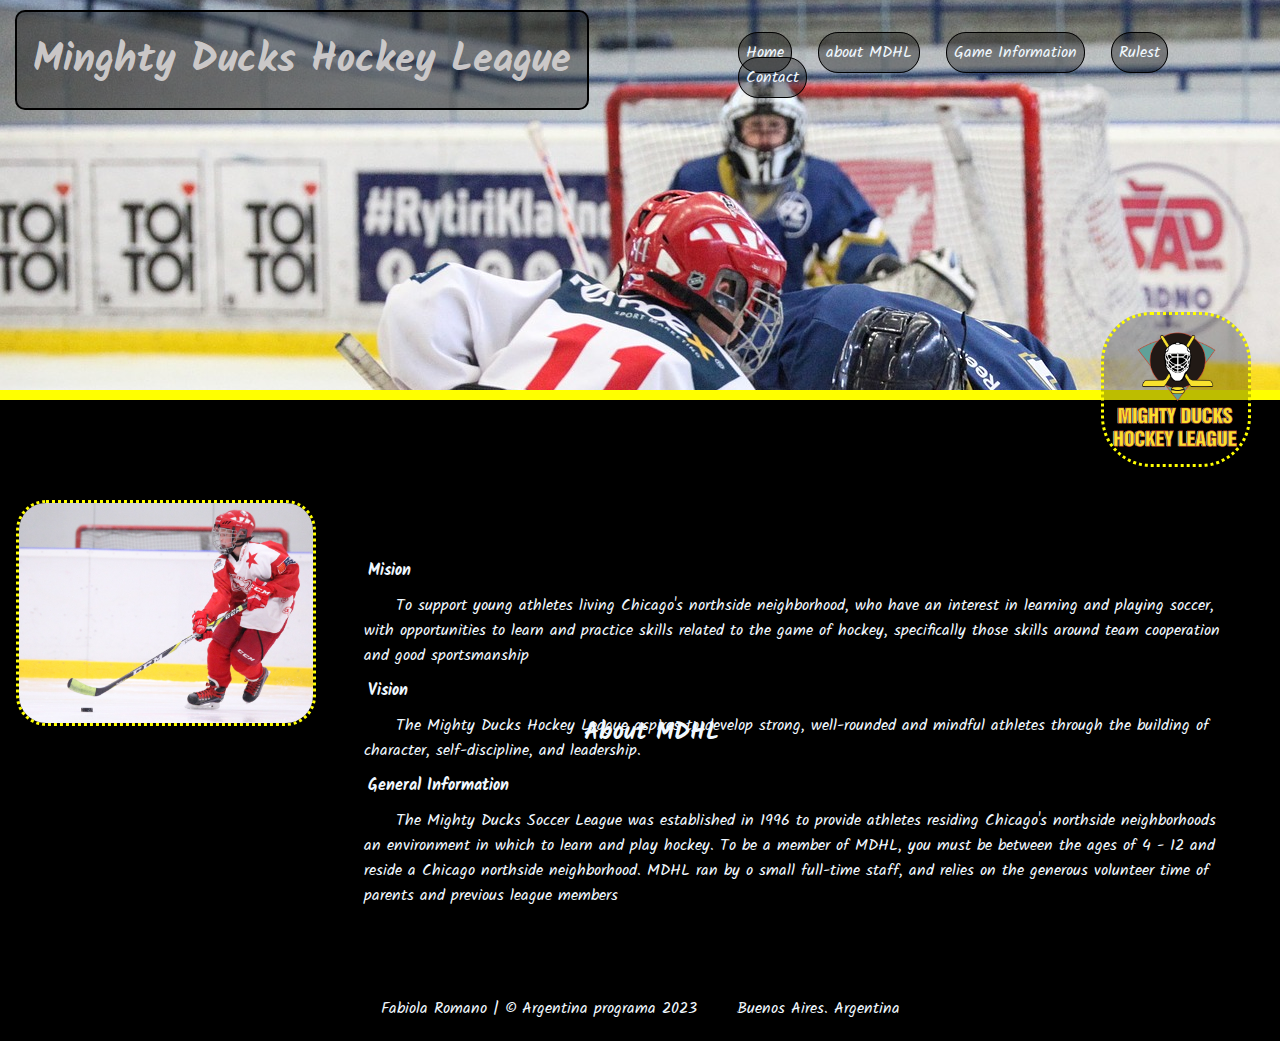
==== about.html @ a10503b8 "footer" ====
<!DOCTYPE html>
<html lang="en">
  <head>
    <meta charset="UTF-8" />
    <meta http-equiv="X-UA-Compatible" content="IE=edge" />
    <meta name="viewport" content="width=device-width, initial-scale=1.0" />
    <link
      rel="shortcut icon"
      href="assests/imagenes/Logo_Mighty_ducks-01.ico"
      type="image/x-icon"
    />
    <link rel="preconnect" href="https://fonts.googleapis.com" />
    <link rel="preconnect" href="https://fonts.gstatic.com" crossorigin />
    <link
      href="https://fonts.googleapis.com/css2?family=Kalam&display=swap"
      rel="stylesheet"
    />
    <link rel="stylesheet" href="./assests/Styles/style.css" />

    <title>AboutMDHL</title>
  </head>
  <body>
    <header class="container-flex">
      <h1 class="titulo">Minghty Ducks Hockey League</h1>
      <aside>
        <nav class="container-nav">
          <a class="links" href="./index.html">Home</a>
          <a class="links" href="#">about MDHL</a>
          <a class="links" href="gameInformation.html">Game Information</a>
          <a class="links" href="rules.html">Rulest</a>
          <a class="links" href="contact.html">Contact</a>
        </nav>
      </aside>

      <img
        class="logo"
        src="./assests/imagenes/Logo_Mighty_ducks-01.png"
        alt="Logo"
        width="100"
      />
    </header>

    <main>
      <img
        class="imgGaleria"
        src="./assests/imagenes/hockey_2.jpg"
        alt="hokey2"
      />
      <article id="listAbout">
        <h2 class="subtitulo">About MDHL</h2>
        <dl class="listas">
          <dt>Mision</dt>
          <dd>
            To support young athletes living Chicago's northside neighborhood,
            who have an interest in learning and playing soccer, with
            opportunities to learn and practice skills related to the game of
            hockey, specifically those skills around team cooperation and good
            sportsmanship
          </dd>

          <dt>Vision</dt>
          <dd>
            The Mighty Ducks Hockey League aspires to develop strong,
            well-rounded and mindful athletes through the building of character,
            self-discipline, and leadership.
          </dd>

          <dt>General Information</dt>
          <dd>
            The Mighty Ducks Soccer League was established in 1996 to provide
            athletes residing Chicago's northside neighborhoods an environment
            in which to learn and play hockey. To be a member of MDHL, you must
            be between the ages of 4 - 12 and reside a Chicago northside
            neighborhood. MDHL ran by o small full-time staff, and relies on the
            generous volunteer time of parents and previous league members
          </dd>
        </dl>
      </article>
    </main>
    <footer id="fottList">
      <p>Fabiola Romano | © Argentina programa 2023</p>
      <p>Buenos Aires. Argentina</p>
    </footer>
  </body>
</html>
---- assests/Styles/style.css ----
* {
  padding: 0;
  margin: 0;
  box-sizing: border-box;
  font-family: "Kalam", cursive;
}

body {
  background-color: #000;
  color:  aliceblue;
}

.container-flex {
  background-image: url(../imagenes/design1_image1.jpg);
  background-position: 0 -100px;
  height: 400px;
  display: flex;
  align-items: flex-start;
  border-bottom: 10px solid rgb(530, 255, 0);
}

.titulo {
  position: relative;
  margin-left: 15px;
  margin-top: 10px;
  font-size: 2.5rem;
  text-align: center;
  color: rgba(209, 206, 206, 0.959);
  background-color: rgba(0, 0, 0, 0.363);
  opacity: 1.5;
  border: solid 2px #000;
  border-radius: 10px;
  padding: 1rem;
}

.container-nav {
  position: absolute;
  left: 55%;
  padding: 1.5rem;
  top: 10px;
}

.container-nav>a{
  width: 10px;
  padding: 7px;
  border: 1px solid #000;
  border-radius: 20px;
 background-color: rgba(0, 0, 0, 0.363);
}

.links {
  margin: 10px;
  font-size: 1rem;
  color: aliceblue;
  text-decoration: none;
}

.logo {
  position: relative;
  top: 80%;
  left: 40%;
  width: 150px;
  border: solid 3px yellow;
  border-style: dotted;
  border-radius: 50px;
  background-color: rgba(0, 0, 0, 0.26);
}

.imgGaleria {
  position: relative;
  width: 300px;
  top: 100px;
  left: 1rem;
  border-radius: 30px;
  border: solid 3px yellow;
  border-style: dotted;
  opacity: 1.5;
}

main {
  display: flex;
}

.subtitulo {
  position: absolute;
  color:  aliceblue;
  padding: 0.5rem;
  bottom: 140px;
  left: 45%;
}

.listas {
  position: absolute;
  margin: 10px;
  margin-top: 70px;
  left: 25%;
  padding: 30px;

}
#listAbout{
padding: 50px;
bottom: 20px;

}

#fottList{
  position: relative;
  top: 150px;
}

dt {
  margin: 4px;
  border: 4px;
  padding: 4px;
  font-weight: bold;
}

dd {
  text-indent: 2em;
  margin: 2px;
  border: 2px;
  padding: 2px;
}

h4 {
  color:  aliceblue;
  padding: 15px;
  display: inline-block;
}

.contac {
  position: relative;
  left: 50px;
  margin: 20px;
  top: 80px;
}

#contacto {
  position: relative;
  margin-left: 5px;
  top: 16px;
}

a {
  position: relative;
  top: 6px;
  margin: 6px;
}

.flex-table {
  flex-direction: column;
}

table {
  position: relative;
  top: 90px;
  border-collapse: separate;
  border-spacing: 20px 10px;
  width: 100%;
  background-color: aqua;
  border: 2px solid rebeccapurple;
}

caption {
  font-size: 20px;
  font-weight: bold;
  margin: 10px;
}

th {
  background-color: blueviolet;
  border: 2px solid red;
  height: 3px;
}

.dl-flex {
  position: relative;
  font-size: 20px;
  margin: 20px;
  top: 100px;
  padding-bottom: 15px;
}

.section-rules {
  display: flex;
  flex-direction: column;
  top: 100px;
  position: relative;
  padding: 10px;
}

#subrules {
  margin: 30px;
  padding: 30px;
  border: 1px solid #000;
  color:  aliceblue;
  height: 20rem;
  width: 50rem;
}

footer {
  display: flex;
  justify-content: center;
  width: 100%;
}

footer > p {
  position: relative;
  top: 200px;
  padding: 20px;
  border: 1px #000;
  background-color: #000;
  color: aliceblue;
}
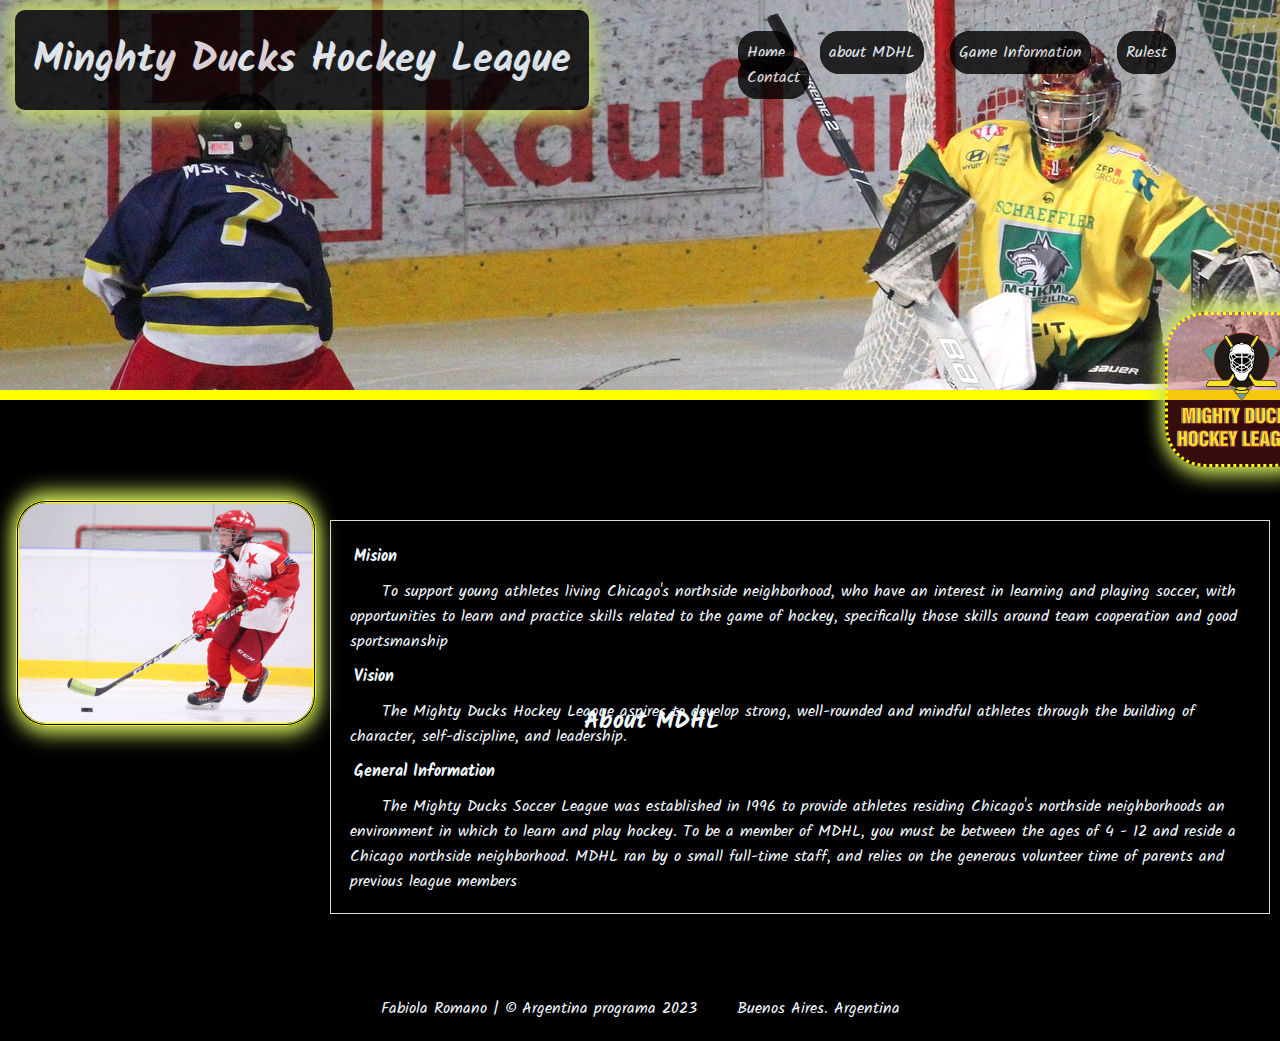
==== commit 4a645496: "mejoras" ====
--- a/about.html
+++ b/about.html
@@ -48,7 +48,7 @@
       />
       <article id="listAbout">
         <h2 class="subtitulo">About MDHL</h2>
-        <dl class="listas">
+        <dl class="listas recuadros">
           <dt>Mision</dt>
           <dd>
             To support young athletes living Chicago's northside neighborhood,
--- a/assests/Styles/style.css
+++ b/assests/Styles/style.css
@@ -7,16 +7,21 @@
 
 body {
   background-color: #000;
-  color:  aliceblue;
+  color: aliceblue;
 }
 
 .container-flex {
   background-image: url(../imagenes/design1_image1.jpg);
+  transition: background-image 4s;
   background-position: 0 -100px;
   height: 400px;
   display: flex;
   align-items: flex-start;
   border-bottom: 10px solid rgb(530, 255, 0);
+}
+
+.container-flex:hover {
+  background-image: url(../imagenes/design1_image2.jpg);
 }
 
 .titulo {
@@ -25,14 +30,24 @@
   margin-top: 10px;
   font-size: 2.5rem;
   text-align: center;
-  color: rgba(209, 206, 206, 0.959);
-  background-color: rgba(0, 0, 0, 0.363);
-  opacity: 1.5;
-  border: solid 2px #000;
+  opacity: 0.8;
+  border: 2px solid #000;
+  box-shadow: 1px 8px 20px #cce65a, -1px -8px 20px #cce65a;
+  transition: border 2s;
+  color: aliceblue;
+  transform: color 2s;
+  background-color: #000;
+  transition: background-color 2s;
   border-radius: 10px;
   padding: 1rem;
 }
 
+.titulo:hover {
+  color: #000;
+  border: 2px solid yellow;
+  box-shadow: 1px 8px 20px #cce65a, -1px -8px 20px #cce65a;
+  background-color: rgb(218, 218, 148);
+}
 .container-nav {
   position: absolute;
   left: 55%;
@@ -40,17 +55,28 @@
   top: 10px;
 }
 
-.container-nav>a{
+.container-nav > a {
   width: 10px;
   padding: 7px;
-  border: 1px solid #000;
+  border: 2px solid #000;
   border-radius: 20px;
- background-color: rgba(0, 0, 0, 0.363);
-}
+  background-color: #000;
+  opacity: 0.8;
+  transition: border 2s;
+  transition: color 2s;
+  transition: background-color 2s;
+}
+
+.container-nav > a:hover {
+  border: 2px solid yellow;
+  color: #000;
+  background-color: rgb(218, 218, 148);
+}
+
 
 .links {
   margin: 10px;
-  font-size: 1rem;
+  font-size: 1em;
   color: aliceblue;
   text-decoration: none;
 }
@@ -58,13 +84,16 @@
 .logo {
   position: relative;
   top: 80%;
-  left: 40%;
+  left: 45%;
   width: 150px;
   border: solid 3px yellow;
+  box-shadow: 1px 8px 20px #cce65a, -1px -8px 20px #cce65a;
   border-style: dotted;
-  border-radius: 50px;
-  background-color: rgba(0, 0, 0, 0.26);
-}
+  border-radius: 40px;
+  background-color: rgba(214, 46, 46, 0.26);
+}
+
+
 
 .imgGaleria {
   position: relative;
@@ -73,8 +102,10 @@
   left: 1rem;
   border-radius: 30px;
   border: solid 3px yellow;
-  border-style: dotted;
+  box-shadow: 1px 8px 20px #cce65a, -1px -8px 20px #cce65a;
+  border-style: double;
   opacity: 1.5;
+
 }
 
 main {
@@ -83,8 +114,9 @@
 
 .subtitulo {
   position: absolute;
-  color:  aliceblue;
+  color: aliceblue;
   padding: 0.5rem;
+  padding-bottom: 1.5%;
   bottom: 140px;
   left: 45%;
 }
@@ -95,18 +127,24 @@
   margin-top: 70px;
   left: 25%;
   padding: 30px;
-
-}
-#listAbout{
-padding: 50px;
-bottom: 20px;
-
-}
-
-#fottList{
+}
+#listAbout {
+  padding: 50px;
+  bottom: 20px;
+}
+
+#fottList {
   position: relative;
   top: 150px;
 }
+
+.recuadros{
+  padding: 15px;
+  border: 1px solid rgb(223, 217, 217);
+
+}
+
+
 
 dt {
   margin: 4px;
@@ -123,7 +161,7 @@
 }
 
 h4 {
-  color:  aliceblue;
+  color: aliceblue;
   padding: 15px;
   display: inline-block;
 }
@@ -157,8 +195,9 @@
   border-collapse: separate;
   border-spacing: 20px 10px;
   width: 100%;
-  background-color: aqua;
-  border: 2px solid rebeccapurple;
+  background-color: rgba(0, 0, 0, 0.623);
+  opacity: 0.8;
+  border: 2px solid yellow;
 }
 
 caption {
@@ -168,10 +207,18 @@
 }
 
 th {
-  background-color: blueviolet;
-  border: 2px solid red;
-  height: 3px;
-}
+  background-color: rgba(0, 0, 0, 0.26);
+  border: 2px solid rgb(158, 158, 70);
+  border-radius: 3px;
+  width: 20px;
+  color: aliceblue;
+}
+
+th:hover{
+  color: yellow
+}
+
+
 
 .dl-flex {
   position: relative;
@@ -186,16 +233,27 @@
   flex-direction: column;
   top: 100px;
   position: relative;
-  padding: 10px;
+  padding: 2%;
 }
 
 #subrules {
   margin: 30px;
   padding: 30px;
+  background: #000;
+  border-radius: 20px;
   border: 1px solid #000;
-  color:  aliceblue;
+  box-shadow: 1px 8px 20px #cce65a, -1px -8px 20px #cce65a;
+  color: aliceblue;
+  transition: color 5s;
   height: 20rem;
   width: 50rem;
+  font-size: 30px;
+  transition: font-size 3s;
+}
+
+#subrules:hover{
+   color: transparent;
+  font-size: 5px;
 }
 
 footer {
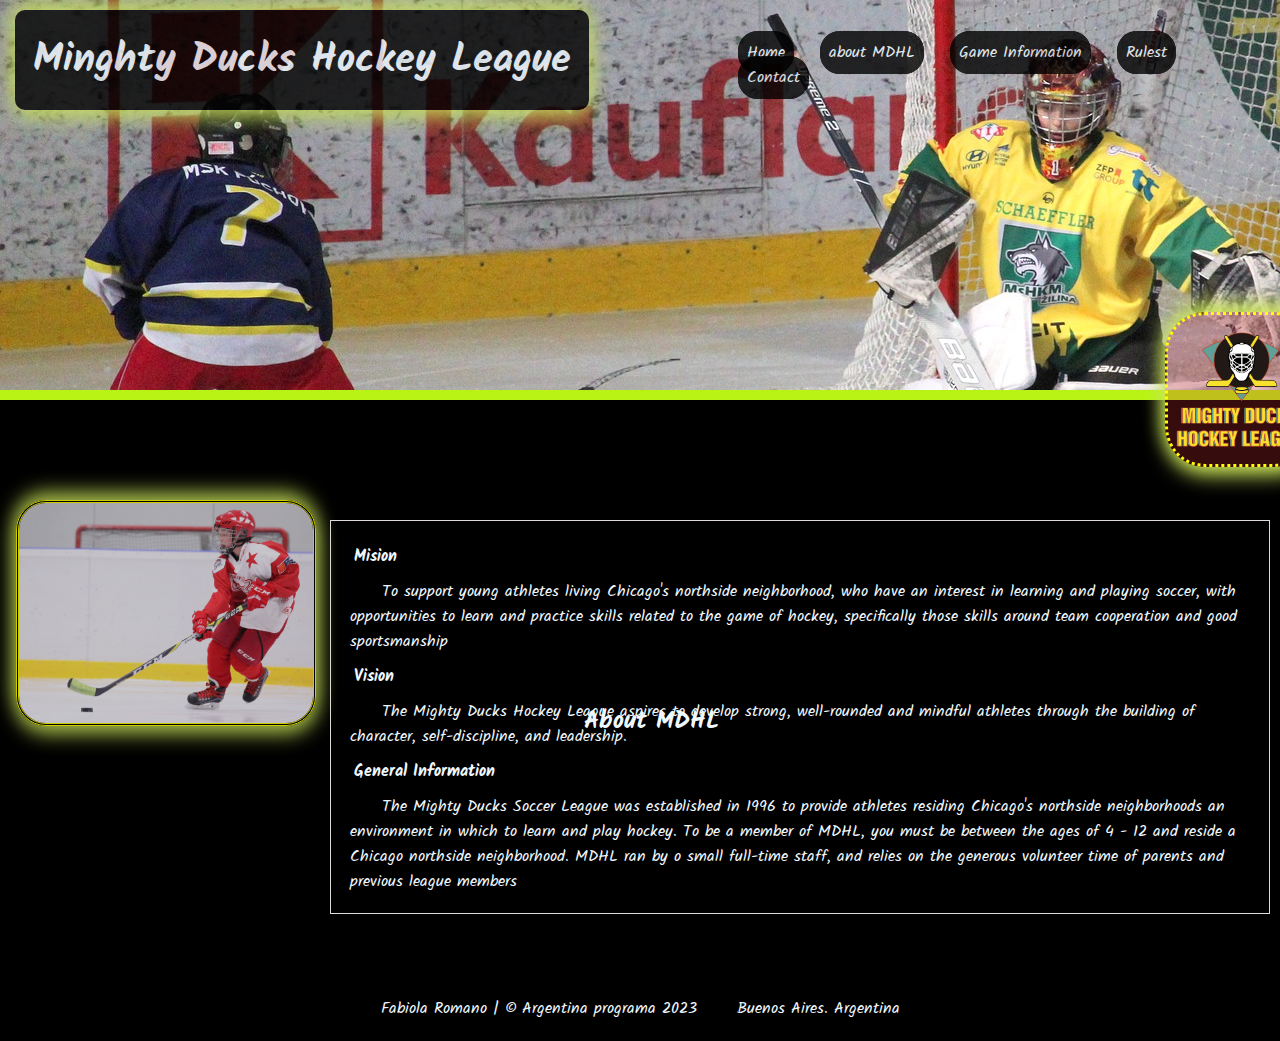
==== commit 49e1c104: "validatior" ====
--- a/about.html
+++ b/about.html
@@ -1,21 +1,21 @@
 <!DOCTYPE html>
 <html lang="en">
   <head>
-    <meta charset="UTF-8" />
-    <meta http-equiv="X-UA-Compatible" content="IE=edge" />
-    <meta name="viewport" content="width=device-width, initial-scale=1.0" />
+    <meta charset="UTF-8">
+    <meta http-equiv="X-UA-Compatible" content="IE=edge">
+    <meta name="viewport" content="width=device-width, initial-scale=1.0">
     <link
       rel="shortcut icon"
       href="assests/imagenes/Logo_Mighty_ducks-01.ico"
       type="image/x-icon"
-    />
-    <link rel="preconnect" href="https://fonts.googleapis.com" />
-    <link rel="preconnect" href="https://fonts.gstatic.com" crossorigin />
+    >
+    <link rel="preconnect" href="https://fonts.googleapis.com">
+    <link rel="preconnect" href="https://fonts.gstatic.com" crossorigin>
     <link
       href="https://fonts.googleapis.com/css2?family=Kalam&display=swap"
       rel="stylesheet"
-    />
-    <link rel="stylesheet" href="./assests/Styles/style.css" />
+    >
+    <link rel="stylesheet" href="./assests/Styles/style.css">
 
     <title>AboutMDHL</title>
   </head>
@@ -37,7 +37,7 @@
         src="./assests/imagenes/Logo_Mighty_ducks-01.png"
         alt="Logo"
         width="100"
-      />
+      >
     </header>
 
     <main>
@@ -45,7 +45,7 @@
         class="imgGaleria"
         src="./assests/imagenes/hockey_2.jpg"
         alt="hokey2"
-      />
+      >
       <article id="listAbout">
         <h2 class="subtitulo">About MDHL</h2>
         <dl class="listas recuadros">
--- a/assests/Styles/style.css
+++ b/assests/Styles/style.css
@@ -17,7 +17,7 @@
   height: 400px;
   display: flex;
   align-items: flex-start;
-  border-bottom: 10px solid rgb(530, 255, 0);
+  border-bottom: 10px solid rgb(184, 243, 21);
 }
 
 .container-flex:hover {
@@ -104,7 +104,7 @@
   border: solid 3px yellow;
   box-shadow: 1px 8px 20px #cce65a, -1px -8px 20px #cce65a;
   border-style: double;
-  opacity: 1.5;
+  opacity: 0.8;
 
 }
 
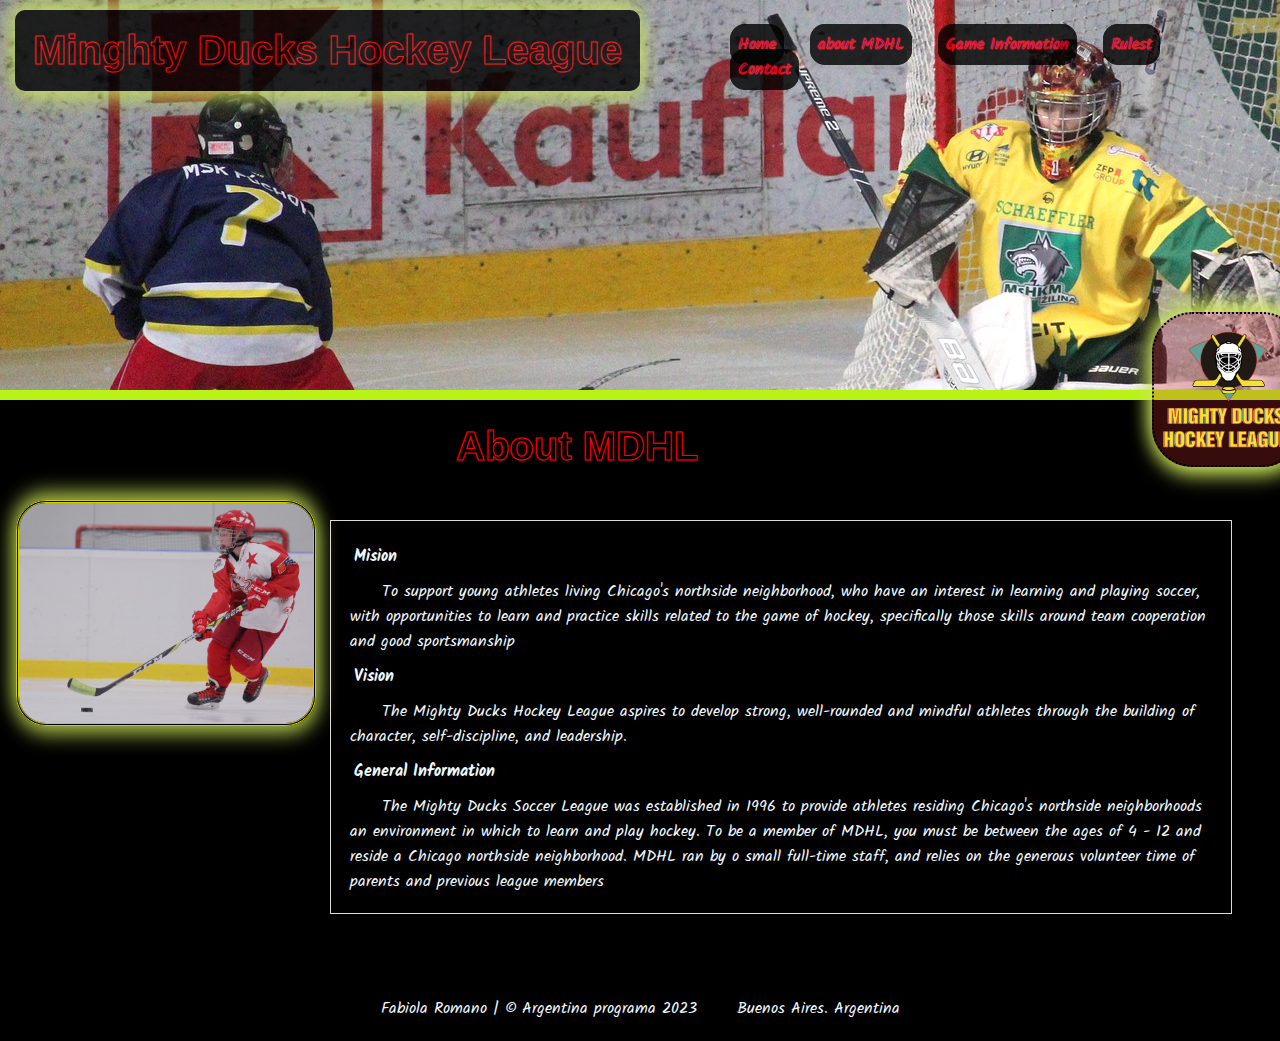
==== commit 26dae8b0: "css" ====
--- a/about.html
+++ b/about.html
@@ -41,13 +41,15 @@
     </header>
 
     <main>
+  
       <img
         class="imgGaleria"
         src="./assests/imagenes/hockey_2.jpg"
         alt="hokey2"
       >
+      <h2 class="subtitulo">About MDHL</h2>
       <article id="listAbout">
-        <h2 class="subtitulo">About MDHL</h2>
+        <h2 class="subtitulo" id="oculto">About MDHL </h2>
         <dl class="listas recuadros">
           <dt>Mision</dt>
           <dd>
--- a/assests/Styles/style.css
+++ b/assests/Styles/style.css
@@ -34,8 +34,9 @@
   border: 2px solid #000;
   box-shadow: 1px 8px 20px #cce65a, -1px -8px 20px #cce65a;
   transition: border 2s;
-  color: aliceblue;
-  transform: color 2s;
+  -webkit-text-stroke: 1px red;
+  font-family: arial; color:#000;
+  text-shadow: 0 0 2px red;
   background-color: #000;
   transition: background-color 2s;
   border-radius: 10px;
@@ -44,49 +45,53 @@
 
 .titulo:hover {
   color: #000;
-  border: 2px solid yellow;
+  border: 2px solid #000;
   box-shadow: 1px 8px 20px #cce65a, -1px -8px 20px #cce65a;
   background-color: rgb(218, 218, 148);
 }
 .container-nav {
   position: absolute;
   left: 55%;
-  padding: 1.5rem;
+  padding: 1rem;
   top: 10px;
 }
 
 .container-nav > a {
   width: 10px;
   padding: 7px;
+  border: 1px solid #000;
+  border-radius: 15px;
+  background-color: #000;
+  opacity: 0.8;
+  transition: border 2s;
+  transition: background-color 2s;
+  
+}
+
+.container-nav > a:hover {
   border: 2px solid #000;
-  border-radius: 20px;
-  background-color: #000;
-  opacity: 0.8;
-  transition: border 2s;
-  transition: color 2s;
-  transition: background-color 2s;
-}
-
-.container-nav > a:hover {
-  border: 2px solid yellow;
-  color: #000;
   background-color: rgb(218, 218, 148);
+  box-shadow: 1px 8px 20px #cce65a, -1px -8px 20px #cce65a;
+
 }
 
 
 .links {
   margin: 10px;
   font-size: 1em;
-  color: aliceblue;
+  -webkit-text-stroke: 1px red;
+  text-shadow: 0 0 2px red;
   text-decoration: none;
 }
 
+
+
 .logo {
   position: relative;
   top: 80%;
-  left: 45%;
+  left: 40%;
   width: 150px;
-  border: solid 3px yellow;
+  border: solid 2px #000;
   box-shadow: 1px 8px 20px #cce65a, -1px -8px 20px #cce65a;
   border-style: dotted;
   border-radius: 40px;
@@ -112,13 +117,24 @@
   display: flex;
 }
 
+#inicio{
+  margin-top: 3rem;
+}
+
 .subtitulo {
   position: absolute;
-  color: aliceblue;
   padding: 0.5rem;
   padding-bottom: 1.5%;
-  bottom: 140px;
-  left: 45%;
+  margin-top: 1rem;
+  left: 35%;
+  font-size: 2.5em;
+  -webkit-text-stroke: 1px red;
+  font-family: arial; color:#000;
+  text-shadow: 0 0 2px red;
+}
+
+#oculto{
+  display: none;
 }
 
 .listas {
@@ -128,6 +144,7 @@
   left: 25%;
   padding: 30px;
 }
+
 #listAbout {
   padding: 50px;
   bottom: 20px;
@@ -139,9 +156,9 @@
 }
 
 .recuadros{
+  margin-right: 3rem ;
   padding: 15px;
   border: 1px solid rgb(223, 217, 217);
-
 }
 
 
@@ -248,12 +265,15 @@
   height: 20rem;
   width: 50rem;
   font-size: 30px;
+  -webkit-text-stroke: 1px red;
+  font-family: arial; color:#cce65a;
+  text-shadow: 0 0 2px red;
   transition: font-size 3s;
 }
 
 #subrules:hover{
    color: transparent;
-  font-size: 5px;
+  font-size: 0px;
 }
 
 footer {
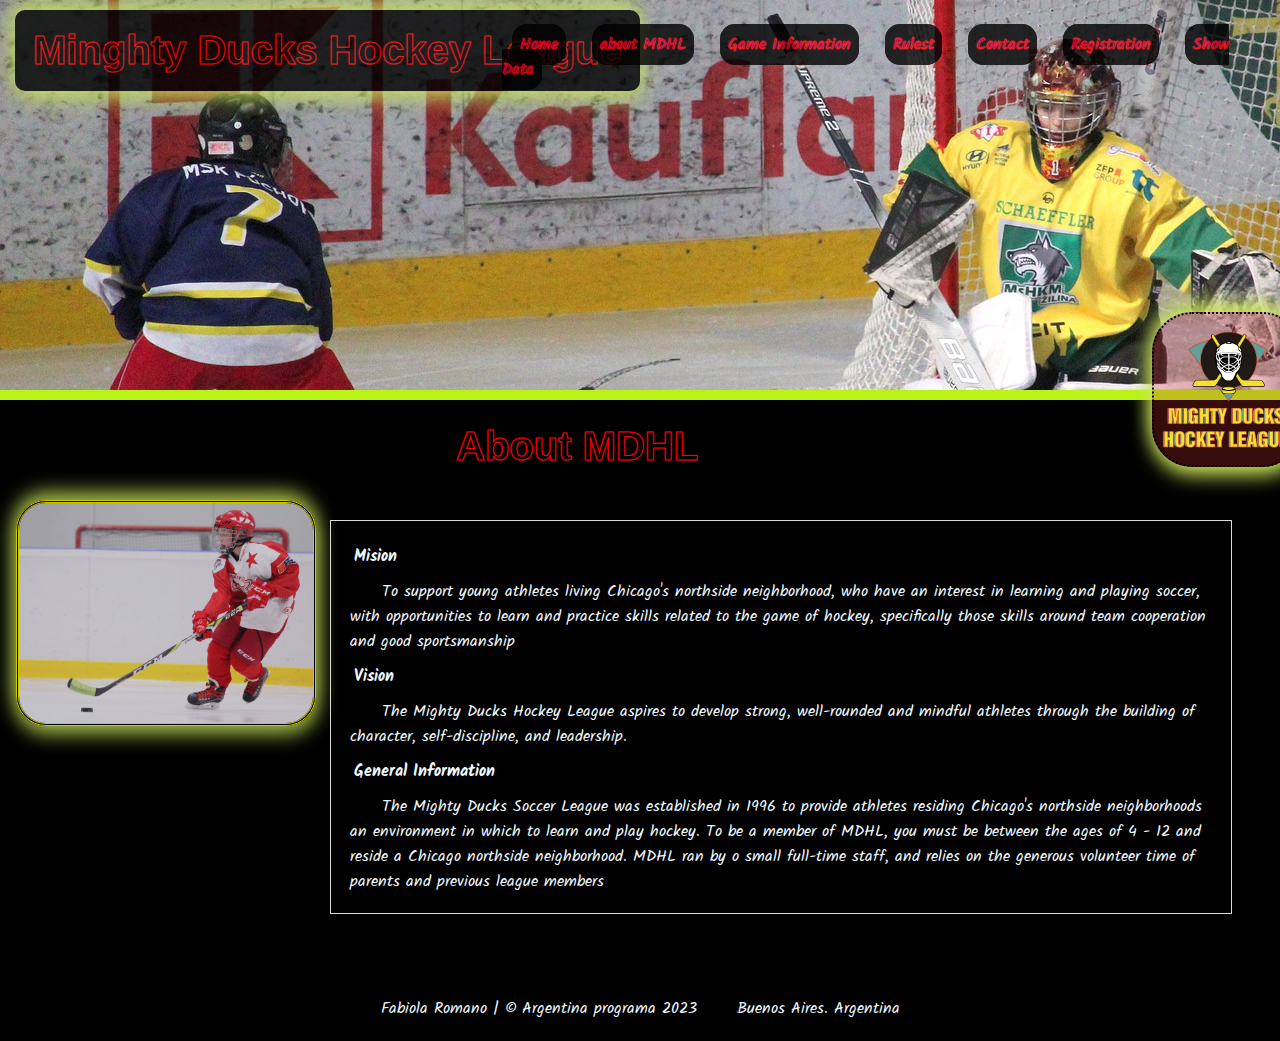
==== commit 49e7807b: "agregoHtml" ====
--- a/about.html
+++ b/about.html
@@ -29,6 +29,8 @@
           <a class="links" href="gameInformation.html">Game Information</a>
           <a class="links" href="rules.html">Rulest</a>
           <a class="links" href="contact.html">Contact</a>
+          <a class="links" href="registration.html">Registration</a>
+          <a class="links" href="show_data.html">Show Data</a>
         </nav>
       </aside>
 
--- a/assests/Styles/style.css
+++ b/assests/Styles/style.css
@@ -51,7 +51,7 @@
 }
 .container-nav {
   position: absolute;
-  left: 55%;
+  left: 38%;
   padding: 1rem;
   top: 10px;
 }
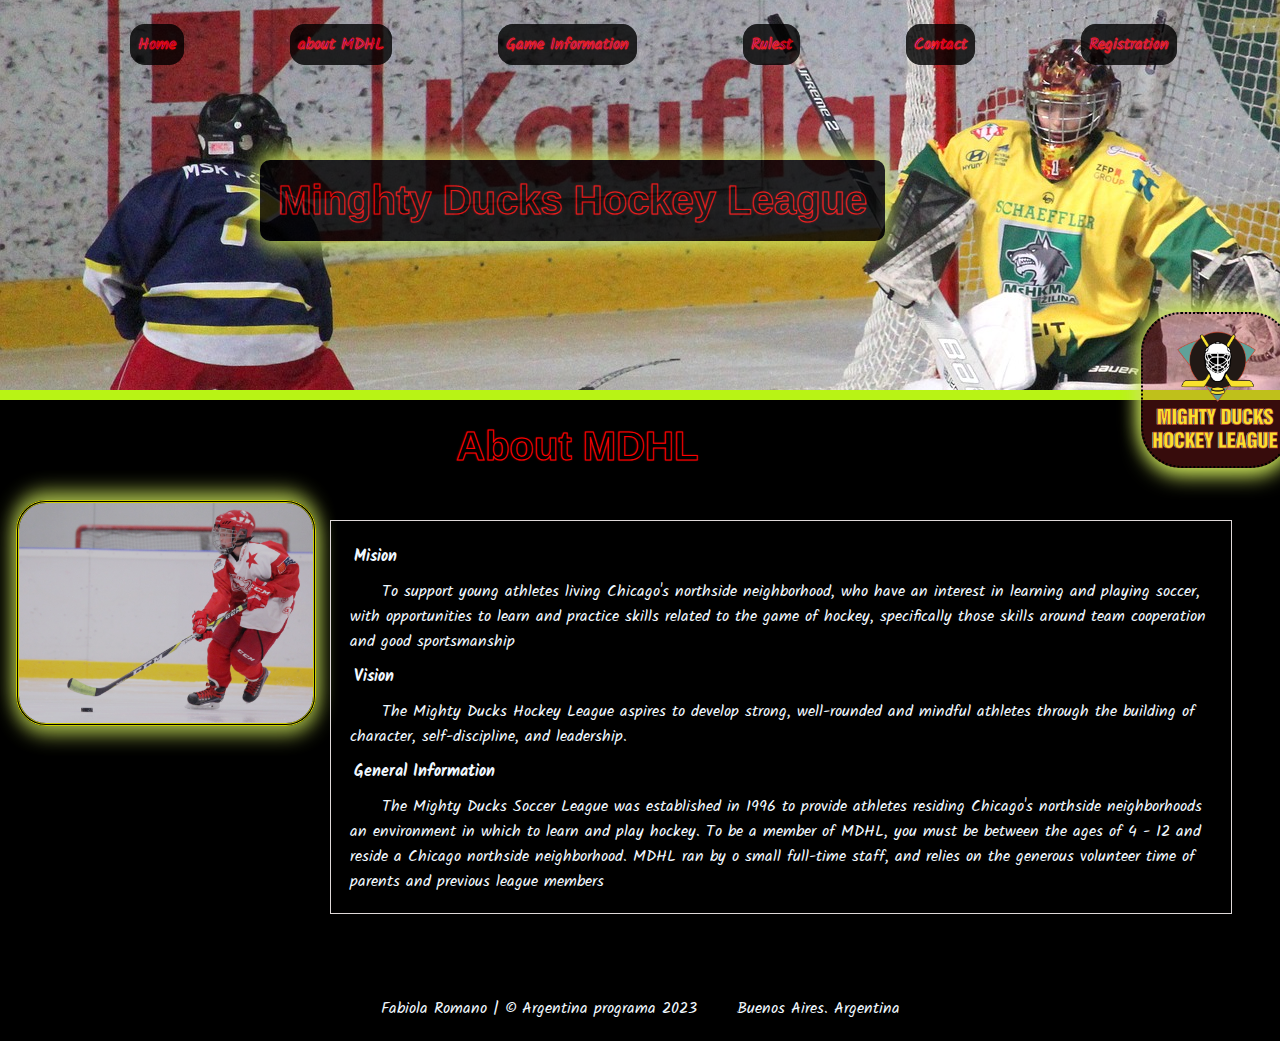
==== commit 3bf87150: "css" ====
--- a/about.html
+++ b/about.html
@@ -30,7 +30,6 @@
           <a class="links" href="rules.html">Rulest</a>
           <a class="links" href="contact.html">Contact</a>
           <a class="links" href="registration.html">Registration</a>
-          <a class="links" href="show_data.html">Show Data</a>
         </nav>
       </aside>
 
--- a/assests/Styles/style.css
+++ b/assests/Styles/style.css
@@ -18,6 +18,8 @@
   display: flex;
   align-items: flex-start;
   border-bottom: 10px solid rgb(184, 243, 21);
+  justify-content: center;
+  align-items: center;
 }
 
 .container-flex:hover {
@@ -51,9 +53,10 @@
 }
 .container-nav {
   position: absolute;
-  left: 38%;
+  left: 5%;
   padding: 1rem;
   top: 10px;
+  
 }
 
 .container-nav > a {
@@ -65,6 +68,7 @@
   opacity: 0.8;
   transition: border 2s;
   transition: background-color 2s;
+  margin: 50px;
   
 }
 
@@ -88,8 +92,8 @@
 
 .logo {
   position: relative;
-  top: 80%;
-  left: 40%;
+  top: 50%;
+  left: 20%;
   width: 150px;
   border: solid 2px #000;
   box-shadow: 1px 8px 20px #cce65a, -1px -8px 20px #cce65a;
@@ -118,7 +122,7 @@
 }
 
 #inicio{
-  margin-top: 3rem;
+  margin-top: 6rem;
 }
 
 .subtitulo {
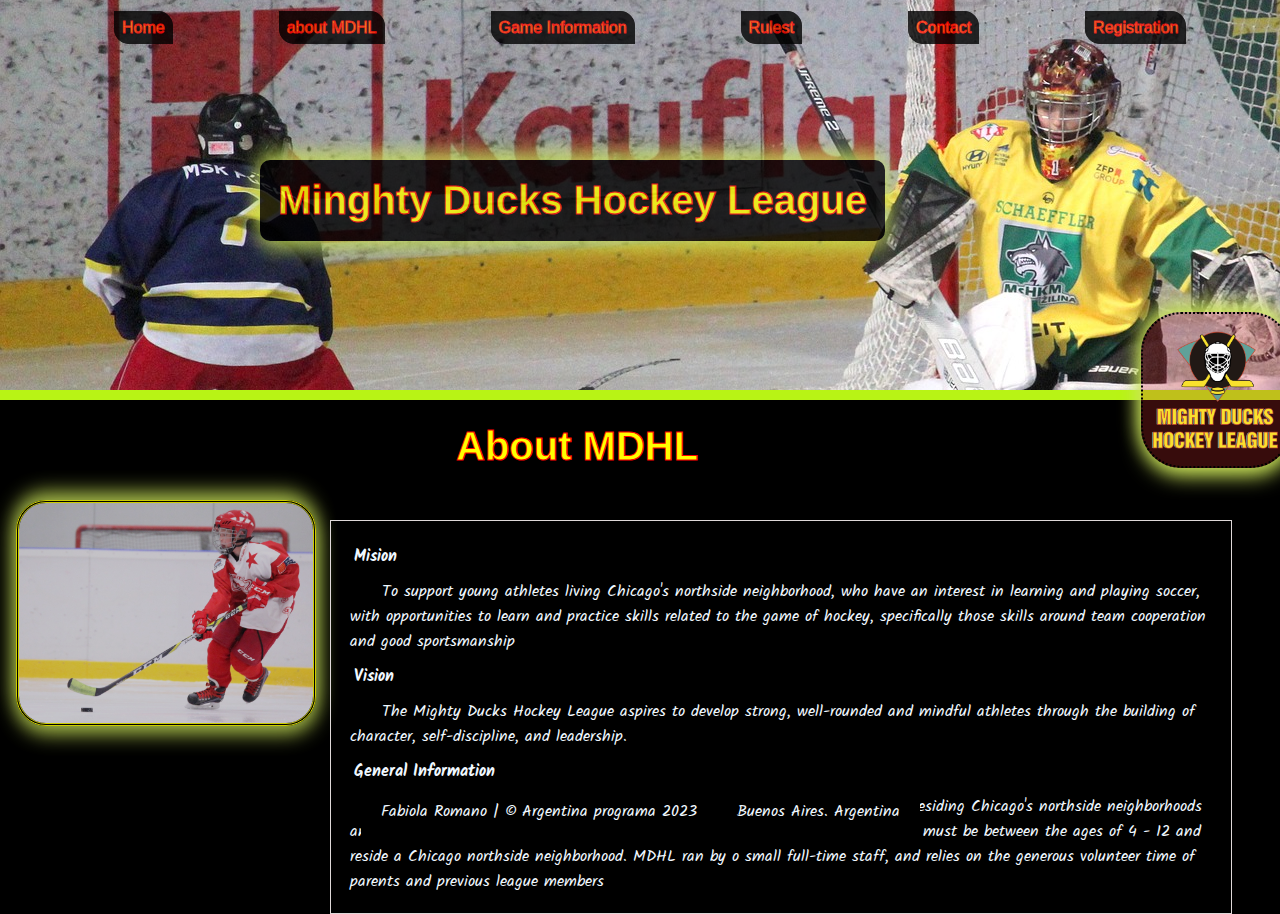
==== commit 32f21fec: "Task_4" ====
--- a/about.html
+++ b/about.html
@@ -80,7 +80,7 @@
         </dl>
       </article>
     </main>
-    <footer id="fottList">
+    <footer>
       <p>Fabiola Romano | © Argentina programa 2023</p>
       <p>Buenos Aires. Argentina</p>
     </footer>
--- a/assests/Styles/style.css
+++ b/assests/Styles/style.css
@@ -3,11 +3,13 @@
   margin: 0;
   box-sizing: border-box;
   font-family: "Kalam", cursive;
+
 }
 
 body {
   background-color: #000;
   color: aliceblue;
+
 }
 
 .container-flex {
@@ -36,13 +38,13 @@
   border: 2px solid #000;
   box-shadow: 1px 8px 20px #cce65a, -1px -8px 20px #cce65a;
   transition: border 2s;
-  -webkit-text-stroke: 1px red;
-  font-family: arial; color:#000;
-  text-shadow: 0 0 2px red;
   background-color: #000;
   transition: background-color 2s;
   border-radius: 10px;
   padding: 1rem;
+  -webkit-text-stroke: 1px red;
+  font-family: arial; color:#000;
+  color: yellow;
 }
 
 .titulo:hover {
@@ -54,7 +56,6 @@
 .container-nav {
   position: absolute;
   left: 5%;
-  padding: 1rem;
   top: 10px;
   
 }
@@ -63,10 +64,9 @@
   width: 10px;
   padding: 7px;
   border: 1px solid #000;
-  border-radius: 15px;
+  border-radius: 0px 15px;
   background-color: #000;
   opacity: 0.8;
-  transition: border 2s;
   transition: background-color 2s;
   margin: 50px;
   
@@ -74,7 +74,7 @@
 
 .container-nav > a:hover {
   border: 2px solid #000;
-  background-color: rgb(218, 218, 148);
+  background-color: rgb(56, 56, 51);
   box-shadow: 1px 8px 20px #cce65a, -1px -8px 20px #cce65a;
 
 }
@@ -84,10 +84,15 @@
   margin: 10px;
   font-size: 1em;
   -webkit-text-stroke: 1px red;
-  text-shadow: 0 0 2px red;
+  font-family: arial; color:#000;
+  color: yellow;
   text-decoration: none;
 }
 
+.links:hover{
+  -webkit-text-stroke: 1px yellow;
+  color: red;
+}
 
 
 .logo {
@@ -101,6 +106,12 @@
   border-radius: 40px;
   background-color: rgba(214, 46, 46, 0.26);
 }
+/* 
+.logo{
+  transform: rotate(360deg);
+  transition: 4s;
+} */
+
 
 
 
@@ -119,6 +130,7 @@
 
 main {
   display: flex;
+  margin-bottom: 2%;
 }
 
 #inicio{
@@ -134,10 +146,14 @@
   font-size: 2.5em;
   -webkit-text-stroke: 1px red;
   font-family: arial; color:#000;
-  text-shadow: 0 0 2px red;
+  color: yellow;
 }
 
 #oculto{
+  display: none;
+}
+
+.none{
   display: none;
 }
 
@@ -213,10 +229,8 @@
 table {
   position: relative;
   top: 90px;
-  border-collapse: separate;
   border-spacing: 20px 10px;
   width: 100%;
-  background-color: rgba(0, 0, 0, 0.623);
   opacity: 0.8;
   border: 2px solid yellow;
 }
@@ -227,19 +241,42 @@
   margin: 10px;
 }
 
-th {
-  background-color: rgba(0, 0, 0, 0.26);
+
+
+th{
   border: 2px solid rgb(158, 158, 70);
   border-radius: 3px;
   width: 20px;
-  color: aliceblue;
-}
-
-th:hover{
-  color: yellow
-}
-
-
+  -webkit-text-stroke: 1px red;
+  font-family: arial; 
+  font-size: 25px;
+}
+
+
+td{
+  border: 2px solid rgb(158, 158, 70);
+  border-radius: 3px;
+  width: 20px;
+  -webkit-text-stroke: 1px red;
+  font-family: arial; color:#000;
+  color: yellow;
+    text-align: center;
+    font-size: 25px;
+}
+
+
+
+td>a{
+  -webkit-text-stroke: 1px yellow;
+  color: red;
+    text-decoration: none;
+ top: 1px;
+}
+
+td>a:hover{
+  -webkit-text-stroke: 1px red;
+  color: yellow;
+}
 
 .dl-flex {
   position: relative;
@@ -284,13 +321,72 @@
   display: flex;
   justify-content: center;
   width: 100%;
+  
 }
 
 footer > p {
   position: relative;
-  top: 200px;
+  margin-top: 10%;
   padding: 20px;
   border: 1px #000;
   background-color: #000;
   color: aliceblue;
-}
+
+}
+
+
+
+fieldset{
+ border: 1rem solid #cce65a;
+}
+
+.form
+{
+  display: inline-block;
+  border: 1px solid #cce65a;
+  margin: 20px;
+ font-size: 15px;
+
+}
+
+
+div
+{ 
+  display: inline-block;
+  border: 1px solid #cce65a;
+  margin: 30px;
+}
+
+
+input{
+  margin: 15px;
+  /* background: #cce65a; */
+  border-radius: 0px 15px;
+}
+
+.boton
+{
+  width: 80%;
+  display: flex;
+  flex-direction: column;
+  margin-right: 10%;
+  margin-left: 10%;
+}
+
+.maps
+{
+  display: flex;
+  flex-wrap: wrap;
+  margin-top: 8%;
+  justify-content: space-evenly;
+}
+
+iframe
+{
+  width: 400px;
+  height: 300px;
+  margin: 10px 10px 25px;
+  border: 1rem solid #cce65a;
+  border-radius: 0px 20px;
+
+}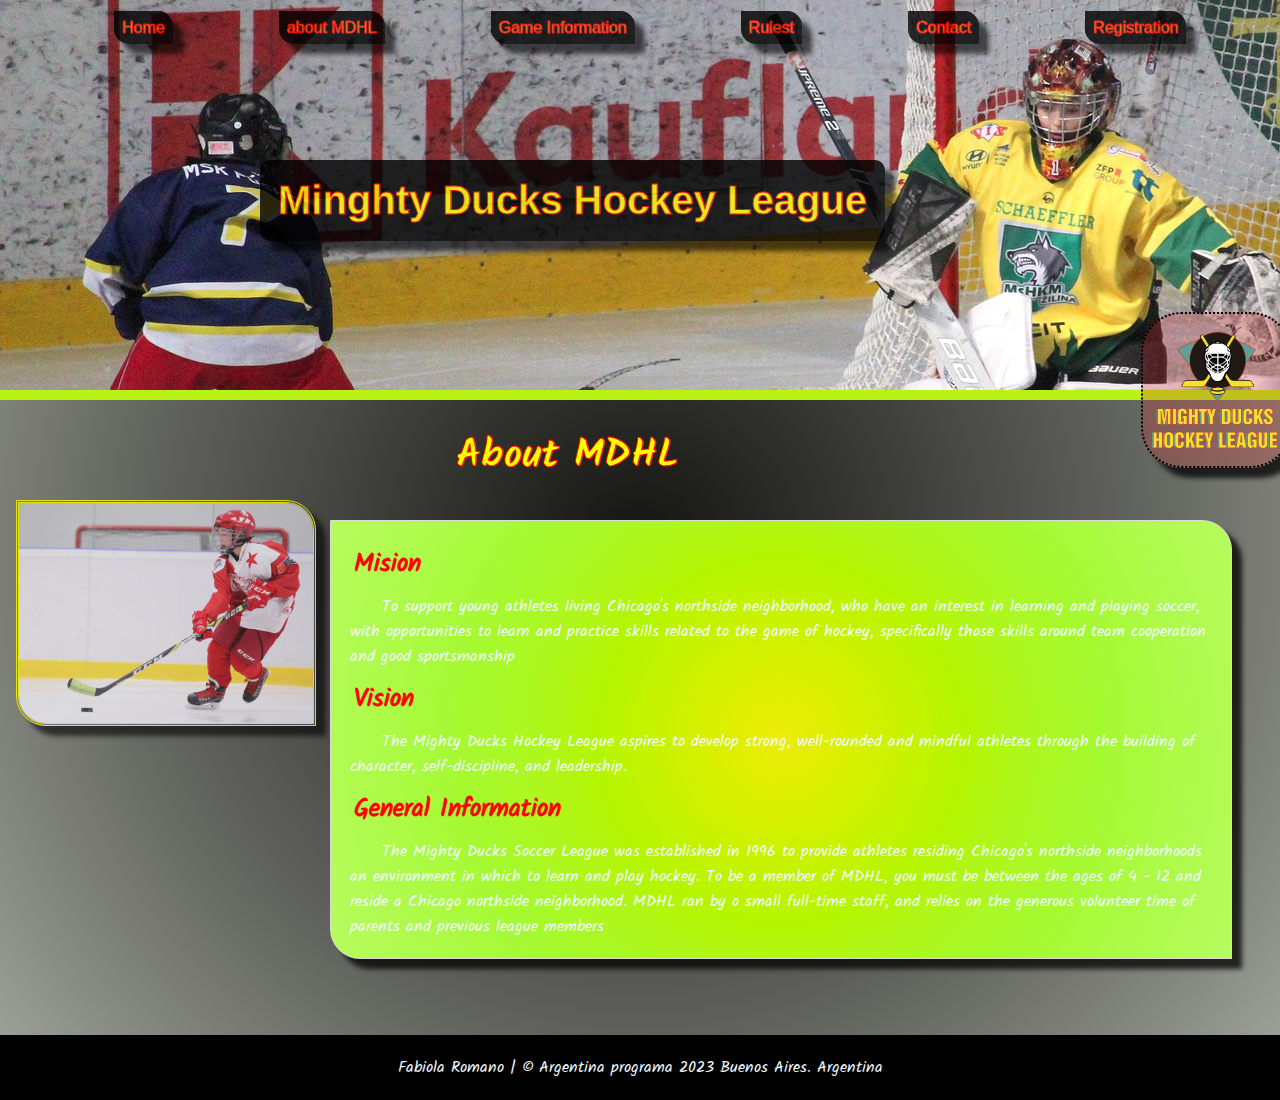
==== commit e58fd583: "Task_4+css" ====
--- a/about.html
+++ b/about.html
@@ -81,8 +81,8 @@
       </article>
     </main>
     <footer>
-      <p>Fabiola Romano | © Argentina programa 2023</p>
-      <p>Buenos Aires. Argentina</p>
+      <p>Fabiola Romano | © Argentina programa 2023 Buenos Aires. Argentina</p>
+      
     </footer>
   </body>
 </html>
--- a/assests/Styles/style.css
+++ b/assests/Styles/style.css
@@ -7,9 +7,8 @@
 }
 
 body {
-  background-color: #000;
-  color: aliceblue;
-
+  background-image: radial-gradient(circle, #14140f, #1f201b, #2b2c27, #373833, #444540, #50514c, #5c5d58, #686a64, #777972, #858880, #95988f, #a4a89e);  color: aliceblue;
+  width: 100%;
 }
 
 .container-flex {
@@ -36,7 +35,7 @@
   text-align: center;
   opacity: 0.8;
   border: 2px solid #000;
-  box-shadow: 1px 8px 20px #cce65a, -1px -8px 20px #cce65a;
+  /* box-shadow: 1px 8px 20px #cce65a, -1px -8px 20px #cce65a; */
   transition: border 2s;
   background-color: #000;
   transition: background-color 2s;
@@ -45,13 +44,19 @@
   -webkit-text-stroke: 1px red;
   font-family: arial; color:#000;
   color: yellow;
+
+  -webkit-box-shadow: 10px 10px 5px 0px rgba(0,0,0,0.75);
+  -moz-box-shadow: 10px 10px 5px 0px rgba(0,0,0,0.75);
+  box-shadow: 10px 10px 5px 0px rgba(0,0,0,0.75);
+  
 }
 
 .titulo:hover {
   color: #000;
   border: 2px solid #000;
-  box-shadow: 1px 8px 20px #cce65a, -1px -8px 20px #cce65a;
+  /* box-shadow: 1px 8px 20px #cce65a, -1px -8px 20px #cce65a; */
   background-color: rgb(218, 218, 148);
+  
 }
 .container-nav {
   position: absolute;
@@ -67,16 +72,12 @@
   border-radius: 0px 15px;
   background-color: #000;
   opacity: 0.8;
-  transition: background-color 2s;
+  /* transition: background-color 2s; */
   margin: 50px;
-  
-}
-
-.container-nav > a:hover {
-  border: 2px solid #000;
-  background-color: rgb(56, 56, 51);
-  box-shadow: 1px 8px 20px #cce65a, -1px -8px 20px #cce65a;
-
+  -webkit-box-shadow: 10px 10px 5px 0px rgba(0,0,0,0.75);
+-moz-box-shadow: 10px 10px 5px 0px rgba(0,0,0,0.75);
+box-shadow: 10px 10px 5px 0px rgba(0,0,0,0.75);
+  
 }
 
 
@@ -101,10 +102,14 @@
   left: 20%;
   width: 150px;
   border: solid 2px #000;
-  box-shadow: 1px 8px 20px #cce65a, -1px -8px 20px #cce65a;
+  /* box-shadow: 1px 8px 20px #cce65a, -1px -8px 20px #cce65a; */
   border-style: dotted;
   border-radius: 40px;
   background-color: rgba(214, 46, 46, 0.26);
+  -webkit-box-shadow: 10px 10px 5px 0px rgba(0,0,0,0.75);
+  -moz-box-shadow: 10px 10px 5px 0px rgba(0,0,0,0.75);
+  box-shadow: 10px 10px 5px 0px rgba(0,0,0,0.75);
+  
 }
 /* 
 .logo{
@@ -120,22 +125,34 @@
   width: 300px;
   top: 100px;
   left: 1rem;
-  border-radius: 30px;
+  border-radius:0px 30px;
   border: solid 3px yellow;
   box-shadow: 1px 8px 20px #cce65a, -1px -8px 20px #cce65a;
   border-style: double;
   opacity: 0.8;
+  -webkit-box-shadow: 10px 10px 5px 0px rgba(0,0,0,0.75);
+-moz-box-shadow: 10px 10px 5px 0px rgba(0,0,0,0.75);
+box-shadow: 10px 10px 5px 0px rgba(0,0,0,0.75);
 
 }
 
 main {
   display: flex;
   margin-bottom: 2%;
+  
 }
 
 #inicio{
   margin-top: 6rem;
-}
+  right: 5px;
+  text-align: center;
+  background-image: radial-gradient(circle, #ecec0c, #e0ee00, #d2f100, #c4f300, #b5f500, #b0f617, #aaf825, #a5f92f, #aafa3e, #aefa4a, #b3fb55, #b7fb5f);
+border-radius: 0px 30px;
+-webkit-box-shadow: 10px 10px 5px 0px rgba(0,0,0,0.75);
+-moz-box-shadow: 10px 10px 5px 0px rgba(0,0,0,0.75);
+box-shadow: 10px 10px 5px 0px rgba(0,0,0,0.75);
+}
+
 
 .subtitulo {
   position: absolute;
@@ -145,7 +162,7 @@
   left: 35%;
   font-size: 2.5em;
   -webkit-text-stroke: 1px red;
-  font-family: arial; color:#000;
+  /* font-family: arial; color:#000; */
   color: yellow;
 }
 
@@ -179,6 +196,11 @@
   margin-right: 3rem ;
   padding: 15px;
   border: 1px solid rgb(223, 217, 217);
+  background-image: radial-gradient(circle, #ecec0c, #e0ee00, #d2f100, #c4f300, #b5f500, #b0f617, #aaf825, #a5f92f, #aafa3e, #aefa4a, #b3fb55, #b7fb5f);
+  border-radius: 0px 30px;
+  -webkit-box-shadow: 10px 10px 5px 0px rgba(0,0,0,0.75);
+-moz-box-shadow: 10px 10px 5px 0px rgba(0,0,0,0.75);
+box-shadow: 10px 10px 5px 0px rgba(0,0,0,0.75);
 }
 
 
@@ -187,8 +209,10 @@
   margin: 4px;
   border: 4px;
   padding: 4px;
-  font-weight: bold;
-}
+  font-size: 25px;
+  -webkit-text-stroke: 1px red;
+  /* font-family: arial; color:#000; */
+  color: red;}
 
 dd {
   text-indent: 2em;
@@ -319,14 +343,15 @@
 
 footer {
   display: flex;
-  justify-content: center;
   width: 100%;
+  flex-direction: column;
+  text-align: center;
   
 }
 
 footer > p {
-  position: relative;
-  margin-top: 10%;
+  /* position: relative; */
+  margin-top: 30%;
   padding: 20px;
   border: 1px #000;
   background-color: #000;
@@ -353,7 +378,7 @@
 div
 { 
   display: inline-block;
-  border: 1px solid #cce65a;
+  /* border: 1px solid #cce65a; */
   margin: 30px;
 }
 
@@ -386,7 +411,10 @@
   width: 400px;
   height: 300px;
   margin: 10px 10px 25px;
-  border: 1rem solid #cce65a;
+  border: 0.5rem solid #cce65a;
   border-radius: 0px 20px;
+  -webkit-box-shadow: 10px 10px 5px 0px rgba(0,0,0,0.75);
+-moz-box-shadow: 10px 10px 5px 0px rgba(0,0,0,0.75);
+box-shadow: 10px 10px 5px 0px rgba(0,0,0,0.75);
 
 }